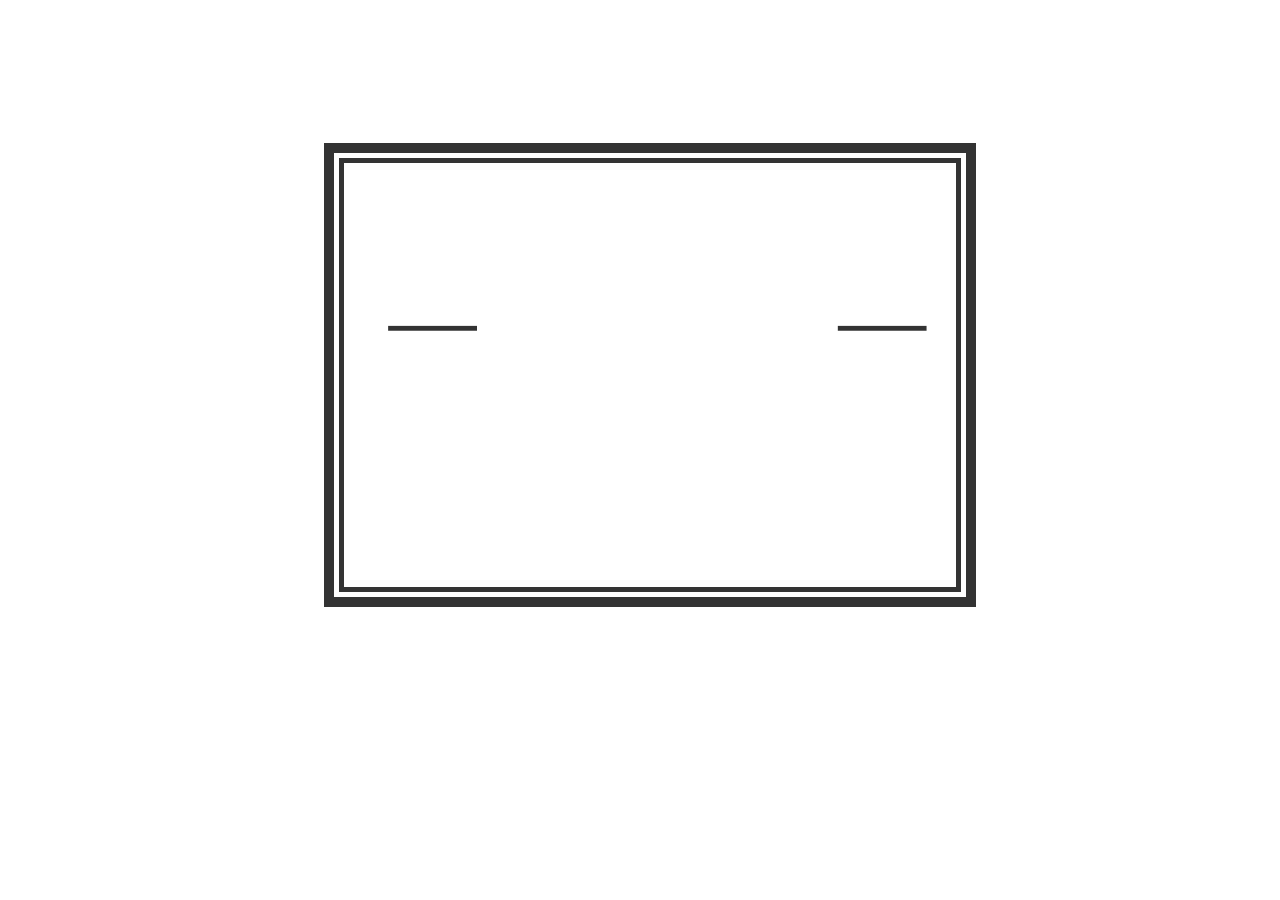
==== index.html @ 1b7939e6 "add p1 p2" ====
<!DOCTYPE html>
<html>
    <head>
        <link href="https://fonts.googleapis.com/css?family=Poppins" rel="stylesheet">
        <link rel="stylesheet" type="text/css" href="style.css">
        <iframe width="0" height="0" src="gametheme.mp3" frameborder="0" allowfullscreen></iframe>
        
        
    </head>
    <body>

        <h2>P1 Score:<span id="score_2">0</span> P2 Score:<span id="score_1">0</span></h2>
        <img id="p1-win" width="200" height="100" src="p1-win.png" alt="p1-win.png">
        <img id="p2-win" width="200" height="100" src="p2-win.png" alt="p2-win.png">
        

        <canvas Style="border: black solid 10px" id="canvas" class="center">
        <audio autoplay loop>
            <source src="gametheme.mp3" type="audio/mpeg">
        </audio>
        
            
        </canvas>
        <div class="p1"></div>
        <div class="p2"></div>
        <script src="js.js">
        </script>
  </body>
</html>
---- style.css ----
canvas{
    position: relative;
    top: 50px;
    left: 25%;
    background-image: url("wall.gif");
    background-size: cover;   
    animation: mymove 0.25s infinite alternate;
    opacity: 0.8;
}
body{
    background-size: 100% 100%;
    background-position: center;
    background-attachment: fixed; 
    background-image: url("giphy.gif");
}
h2{
	text-align: center;
    color: white;
}
@keyframes mymove {
    from {box-shadow: 0px 0px 27px 2px rgb(28,25,43);}
    to {box-shadow: 0px 0px 27px 30px rgb(147,141,181);}
  }
img{
    position: absolute;
    opacity: 0;
}
.p2{
    width: 30vw;
    height: 30vh;
    background-image: url("p2con.png");
    background-size:  contain;
    background-position: center;
    position: absolute;
    bottom: 10px;
    right: 10px;
}
.p1{
  width: 30vw;
  height: 30vh;
  background-image: url("p1con.png");
  background-size:  contain;
  background-position: center;
  position: absolute;
  bottom: 10px;
  left: 10px;
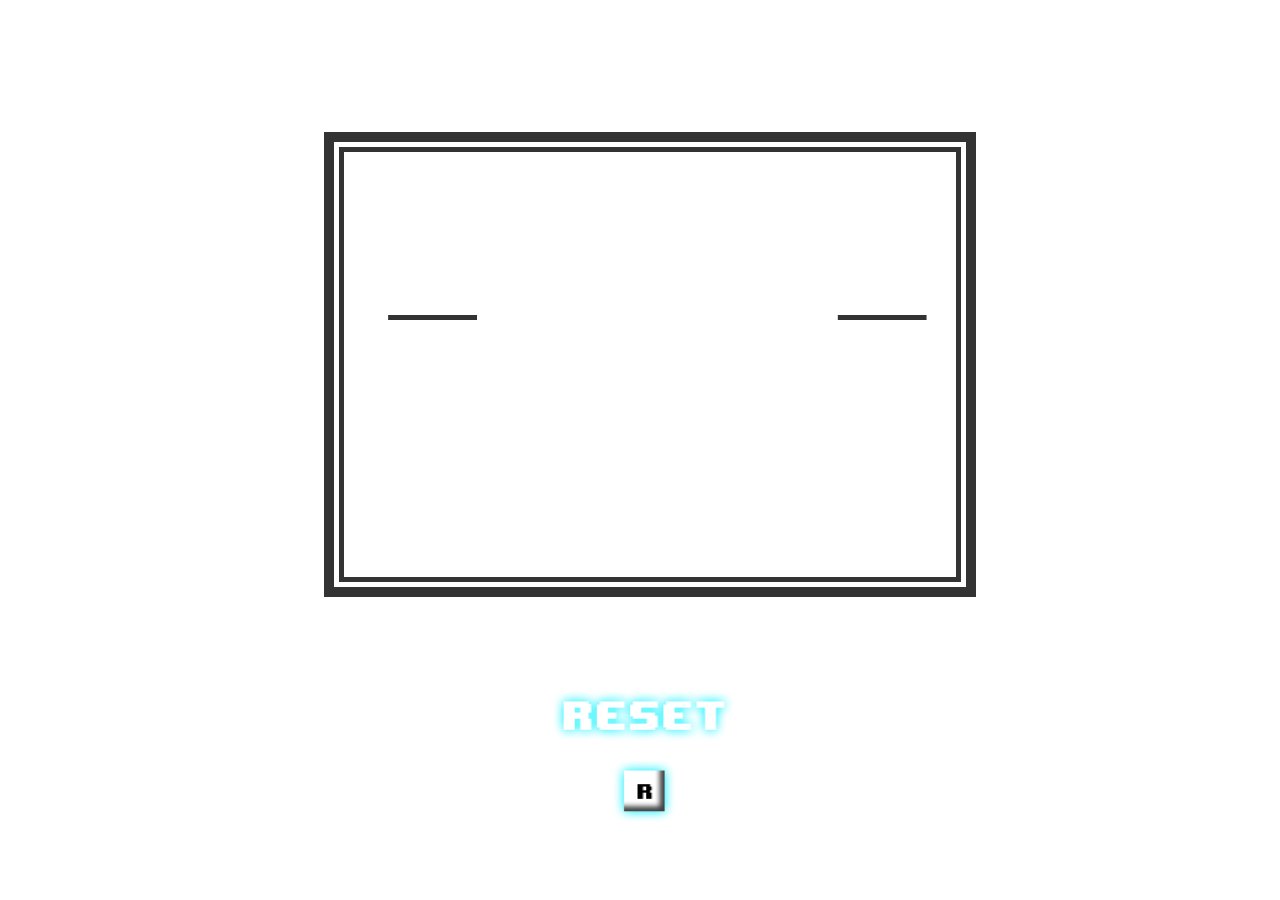
==== commit f2f1706c: "add ui" ====
--- a/index.html
+++ b/index.html
@@ -23,6 +23,7 @@
         </canvas>
         <div class="p1"></div>
         <div class="p2"></div>
+        <div class="r"></div>
         <script src="js.js">
         </script>
   </body>
--- a/style.css
+++ b/style.css
@@ -1,6 +1,5 @@
 canvas{
     position: relative;
-    top: 50px;
     left: 25%;
     background-image: url("wall.gif");
     background-size: cover;   
@@ -43,4 +42,23 @@
   background-position: center;
   position: absolute;
   bottom: 10px;
-  left: 10px;+  left: 10px;
+}
+.r{
+    width: 30vw;
+  height: 30vh;
+  background-image: url("re.png");
+  background-size:  contain;
+  background-position: center;
+  position: absolute;
+  bottom: 0vh;
+  left: 35vw;
+}
+@font-face {
+    font-family: '04b_25__';
+    src: url('04b_25__.ttf');
+}
+h2{
+    font-family: '04b_25__';
+    font-size: 2.5rem;
+}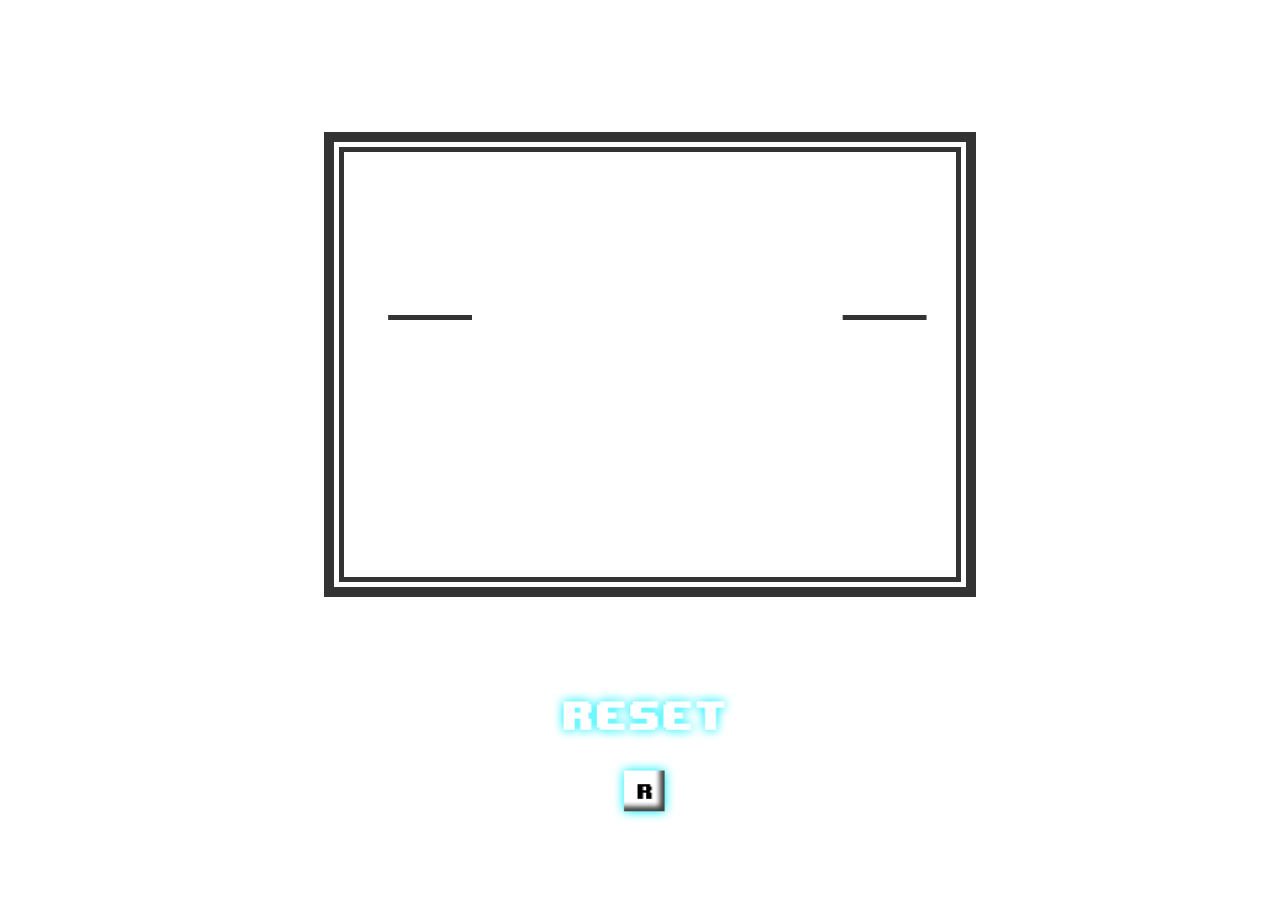
==== commit 9c526f0d: "Merge branch 'master' of https://github.com/poomphat/it-multi-game" ====
--- a/index.html
+++ b/index.html
@@ -21,10 +21,10 @@
         
             
         </canvas>
+        <div class="r"></div>
         <div class="p1"></div>
         <div class="p2"></div>
-        <div class="r"></div>
         <script src="js.js">
         </script>
   </body>
-</html>+</html>
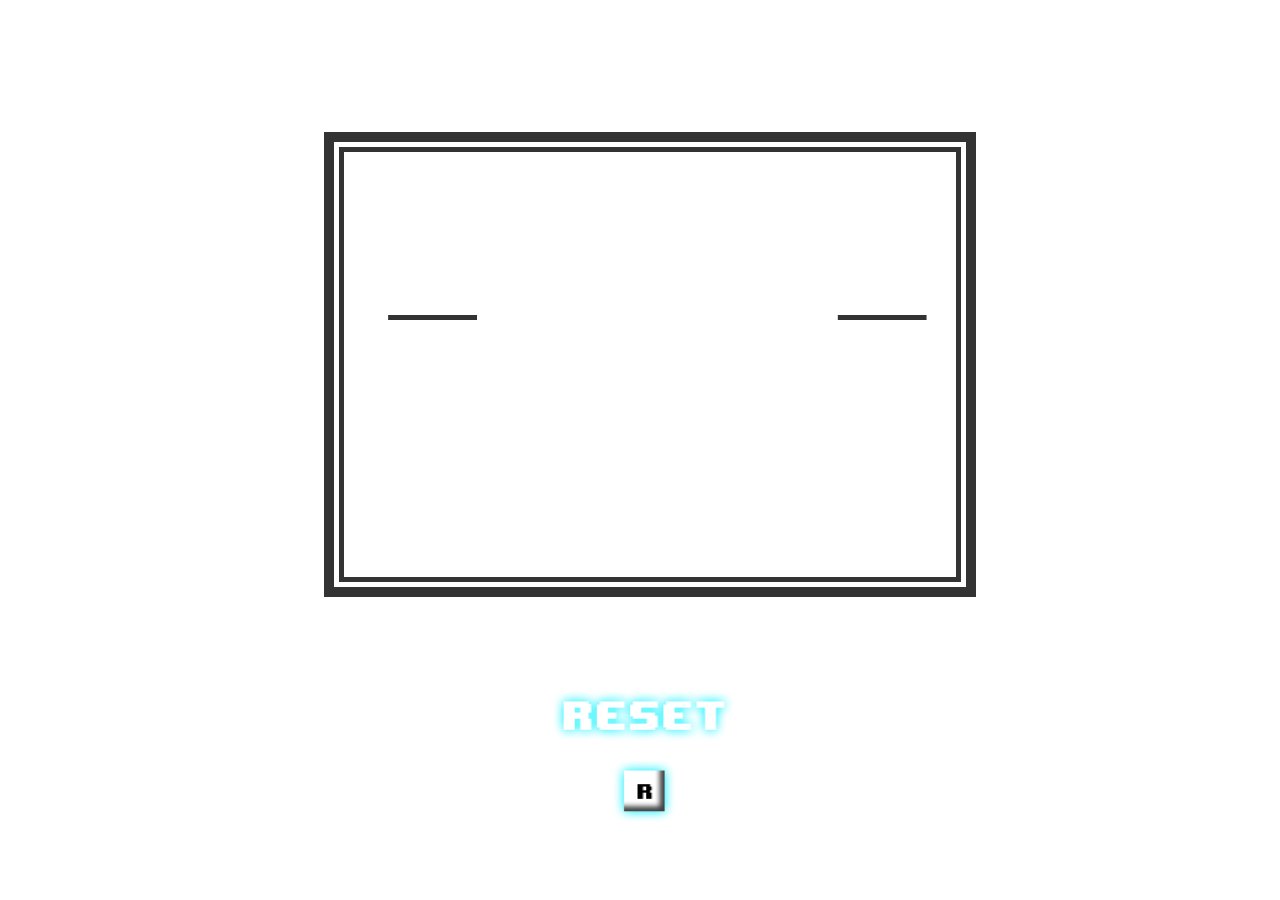
==== commit 4516d026: "bug" ====
--- a/index.html
+++ b/index.html
@@ -1,13 +1,12 @@
 <!DOCTYPE html>
 <html>
     <head>
-        <link href="https://fonts.googleapis.com/css?family=Poppins" rel="stylesheet">
         <link rel="stylesheet" type="text/css" href="style.css">
         <iframe width="0" height="0" src="gametheme.mp3" frameborder="0" allowfullscreen></iframe>
         
         
     </head>
-    <body>
+    <body">
 
         <h2>P1 Score:<span id="score_2">0</span> P2 Score:<span id="score_1">0</span></h2>
         <img id="p1-win" width="200" height="100" src="p1-win.png" alt="p1-win.png">
@@ -21,10 +20,10 @@
         
             
         </canvas>
-        <div class="r"></div>
         <div class="p1"></div>
         <div class="p2"></div>
+        <div class="r"></div>
         <script src="js.js">
         </script>
   </body>
-</html>
+</html>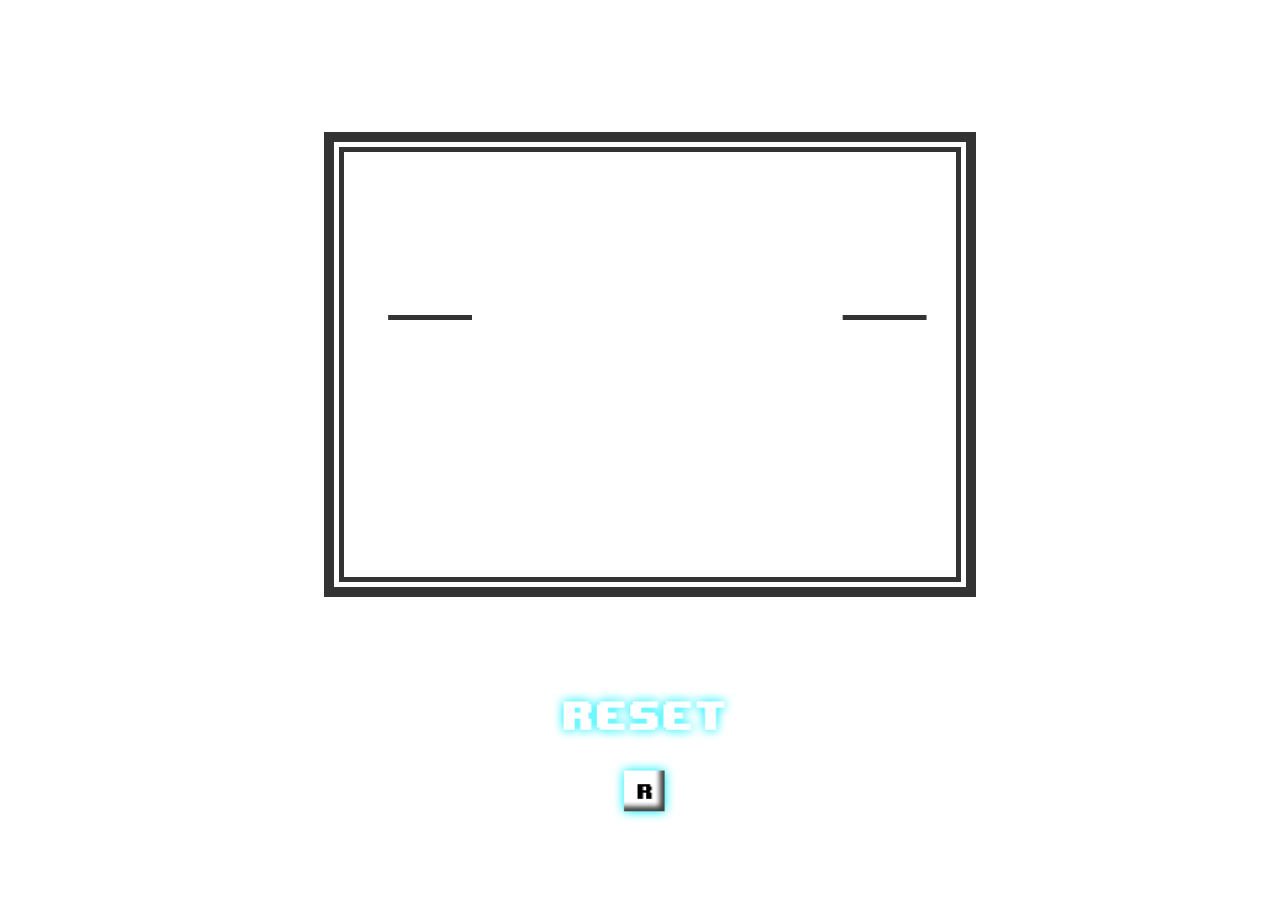
==== commit 1351ed62: "bug" ====
--- a/index.html
+++ b/index.html
@@ -6,7 +6,7 @@
         
         
     </head>
-    <body">
+    <body onload="gamestart()">
 
         <h2>P1 Score:<span id="score_2">0</span> P2 Score:<span id="score_1">0</span></h2>
         <img id="p1-win" width="200" height="100" src="p1-win.png" alt="p1-win.png">
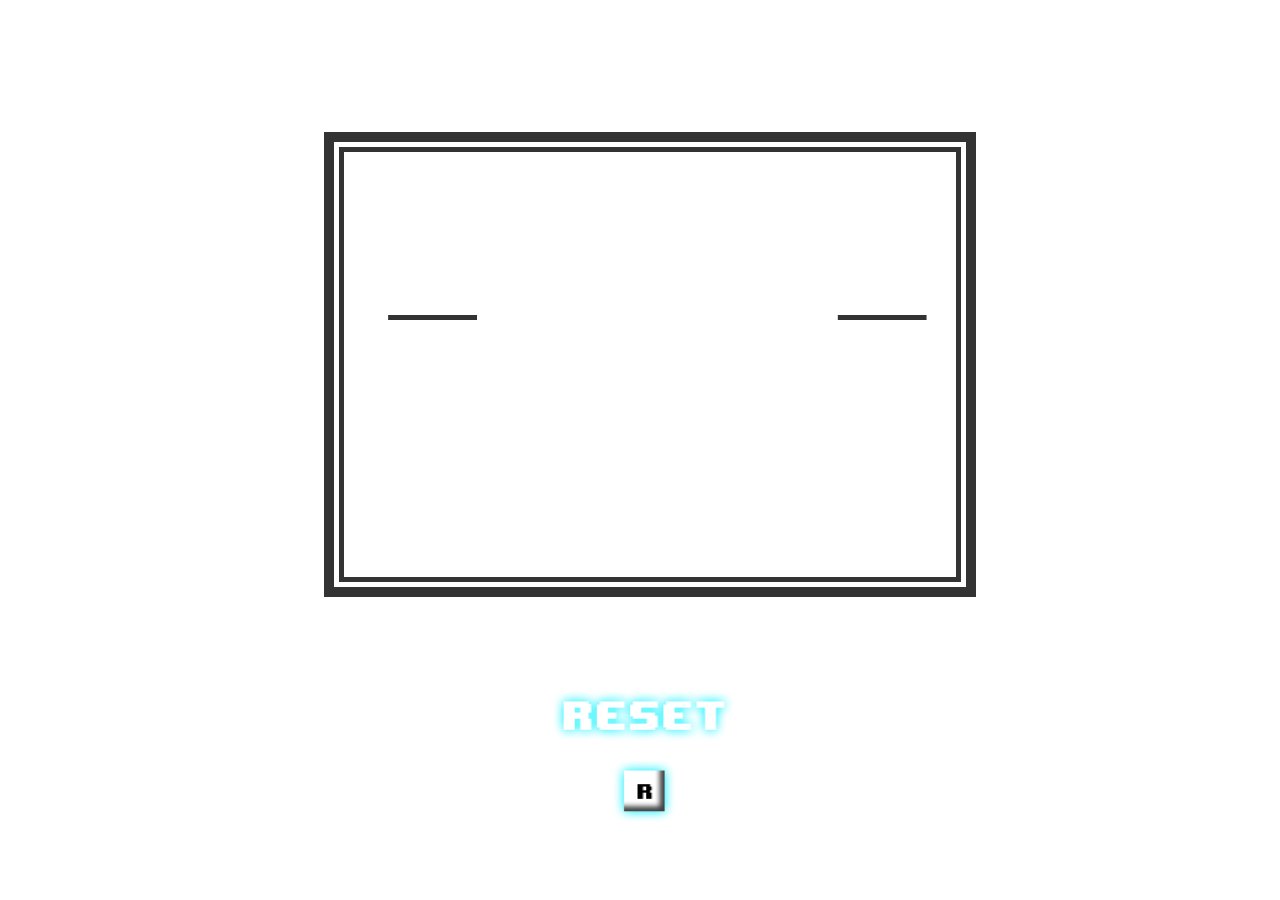
==== commit bd089535: "Merge branch 'master' of https://github.com/poomphat/it-multi-game" ====
--- a/index.html
+++ b/index.html
@@ -3,11 +3,8 @@
     <head>
         <link rel="stylesheet" type="text/css" href="style.css">
         <iframe width="0" height="0" src="gametheme.mp3" frameborder="0" allowfullscreen></iframe>
-        
-        
     </head>
     <body onload="gamestart()">
-
         <h2>P1 Score:<span id="score_2">0</span> P2 Score:<span id="score_1">0</span></h2>
         <img id="p1-win" width="200" height="100" src="p1-win.png" alt="p1-win.png">
         <img id="p2-win" width="200" height="100" src="p2-win.png" alt="p2-win.png">
@@ -20,10 +17,10 @@
         
             
         </canvas>
+        <div class="r"></div>
         <div class="p1"></div>
         <div class="p2"></div>
-        <div class="r"></div>
         <script src="js.js">
         </script>
   </body>
-</html>+</html>
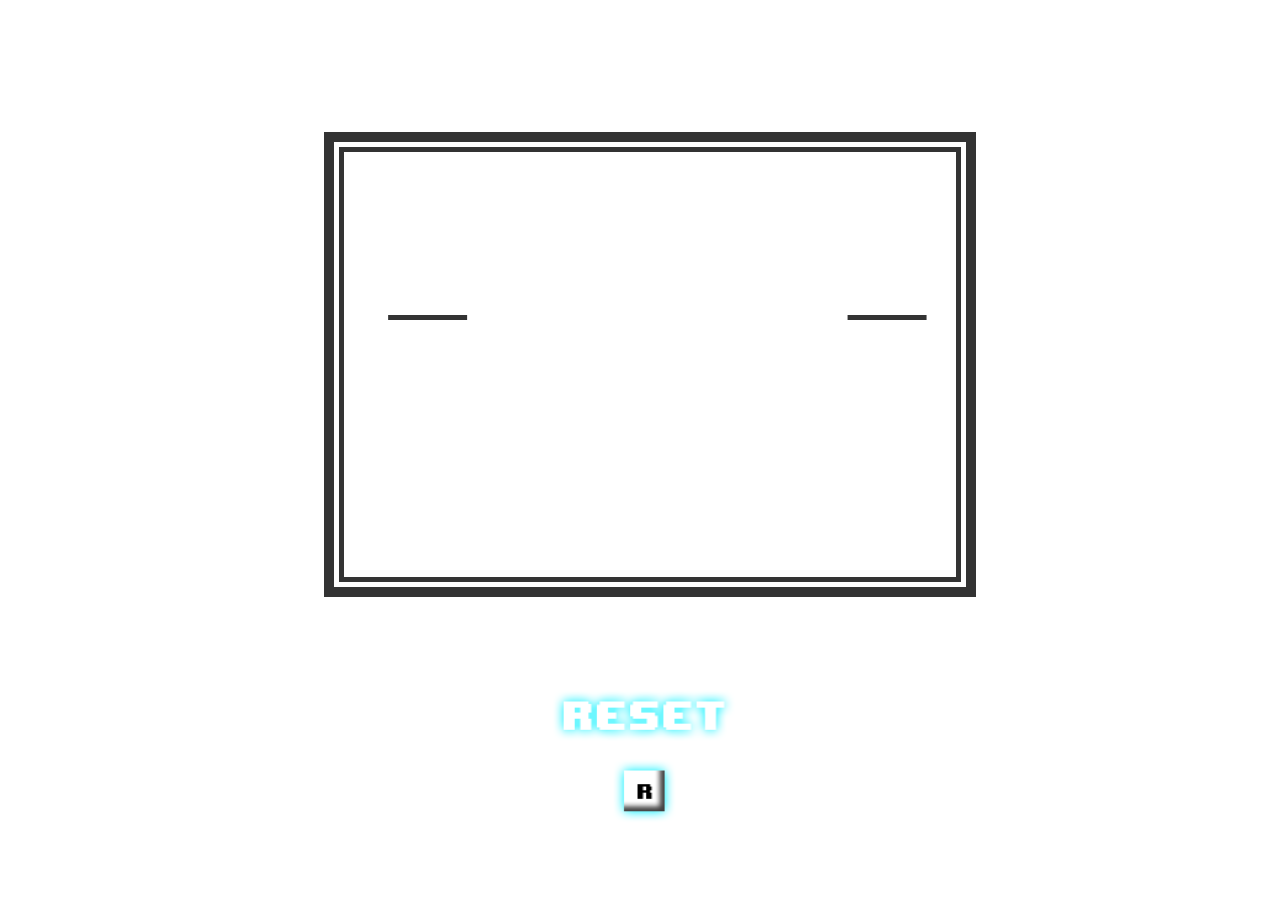
==== commit c4a238f0: "asdasd" ====
--- a/index.html
+++ b/index.html
@@ -2,7 +2,7 @@
 <html>
     <head>
         <link rel="stylesheet" type="text/css" href="style.css">
-        <iframe width="0" height="0" src="gametheme.mp3" frameborder="0" allowfullscreen></iframe>
+        <iframe width="0" height="0"  frameborder="0" allowfullscreen></iframe>
     </head>
     <body onload="gamestart()">
         <h2>P1 Score:<span id="score_2">0</span> P2 Score:<span id="score_1">0</span></h2>
@@ -11,9 +11,7 @@
         
 
         <canvas Style="border: black solid 10px" id="canvas" class="center">
-        <audio autoplay loop>
-            <source src="gametheme.mp3" type="audio/mpeg">
-        </audio>
+        
         
             
         </canvas>
@@ -23,4 +21,7 @@
         <script src="js.js">
         </script>
   </body>
+  <audio autoplay loop>
+            <source src="bgm.mp3" type="audio/mpeg">
+        </audio>
 </html>
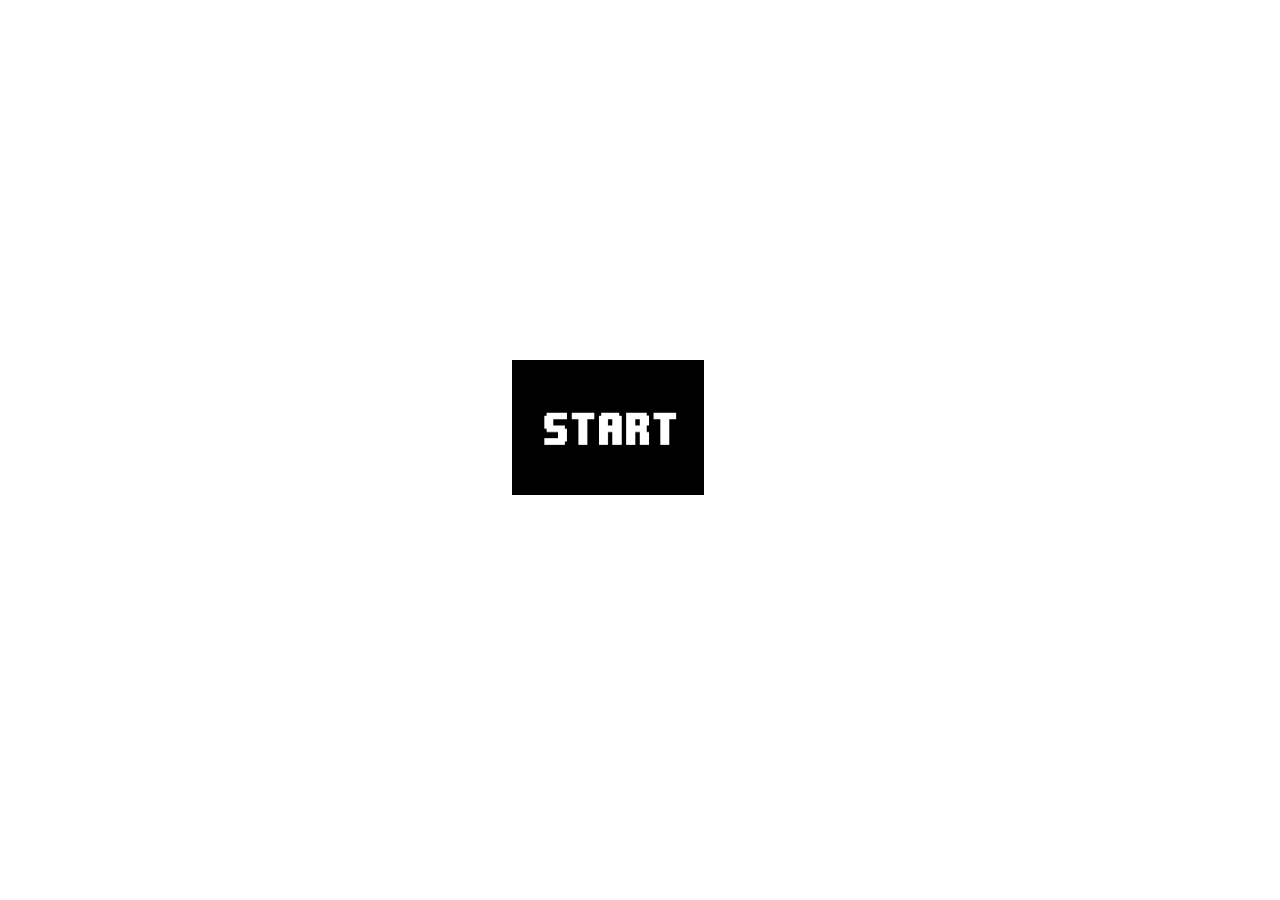
==== commit 1ab6a01e: "add" ====
--- a/index.html
+++ b/index.html
@@ -1,27 +1,10 @@
 <!DOCTYPE html>
 <html>
     <head>
-        <link rel="stylesheet" type="text/css" href="style.css">
+        <link rel="stylesheet" type="text/css" href="style1.css">
+        <link>
         <iframe width="0" height="0"  frameborder="0" allowfullscreen></iframe>
     </head>
-    <body onload="gamestart()">
-        <h2>P1 Score:<span id="score_2">0</span> P2 Score:<span id="score_1">0</span></h2>
-        <img id="p1-win" width="200" height="100" src="p1-win.png" alt="p1-win.png">
-        <img id="p2-win" width="200" height="100" src="p2-win.png" alt="p2-win.png">
-        
-
-        <canvas Style="border: black solid 10px" id="canvas" class="center">
-        
-        
-            
-        </canvas>
-        <div class="r"></div>
-        <div class="p1"></div>
-        <div class="p2"></div>
-        <script src="js.js">
-        </script>
-  </body>
-  <audio autoplay loop>
-            <source src="bgm.mp3" type="audio/mpeg">
-        </audio>
+    <body>
+       <img src="start.png" onclick="location.href = 'index1.html';">
 </html>
--- a/style1.css
+++ b/style1.css
@@ -0,0 +1,19 @@
+img{
+    position: absolute;
+    width: 15%;
+    height: 15%;
+    top: 40%;
+    left: 40vw;
+    box-shadow: 0px 0px 0px 10px white;
+    background-color: black;
+    transition: 0.5s all;
+}
+body{
+    background-image: url("giphy.gif");
+    background-size: cover;
+}
+img:hover{
+    box-shadow: 0px 0px 0px 30px white;
+    transition: 0.5s all;
+    
+}